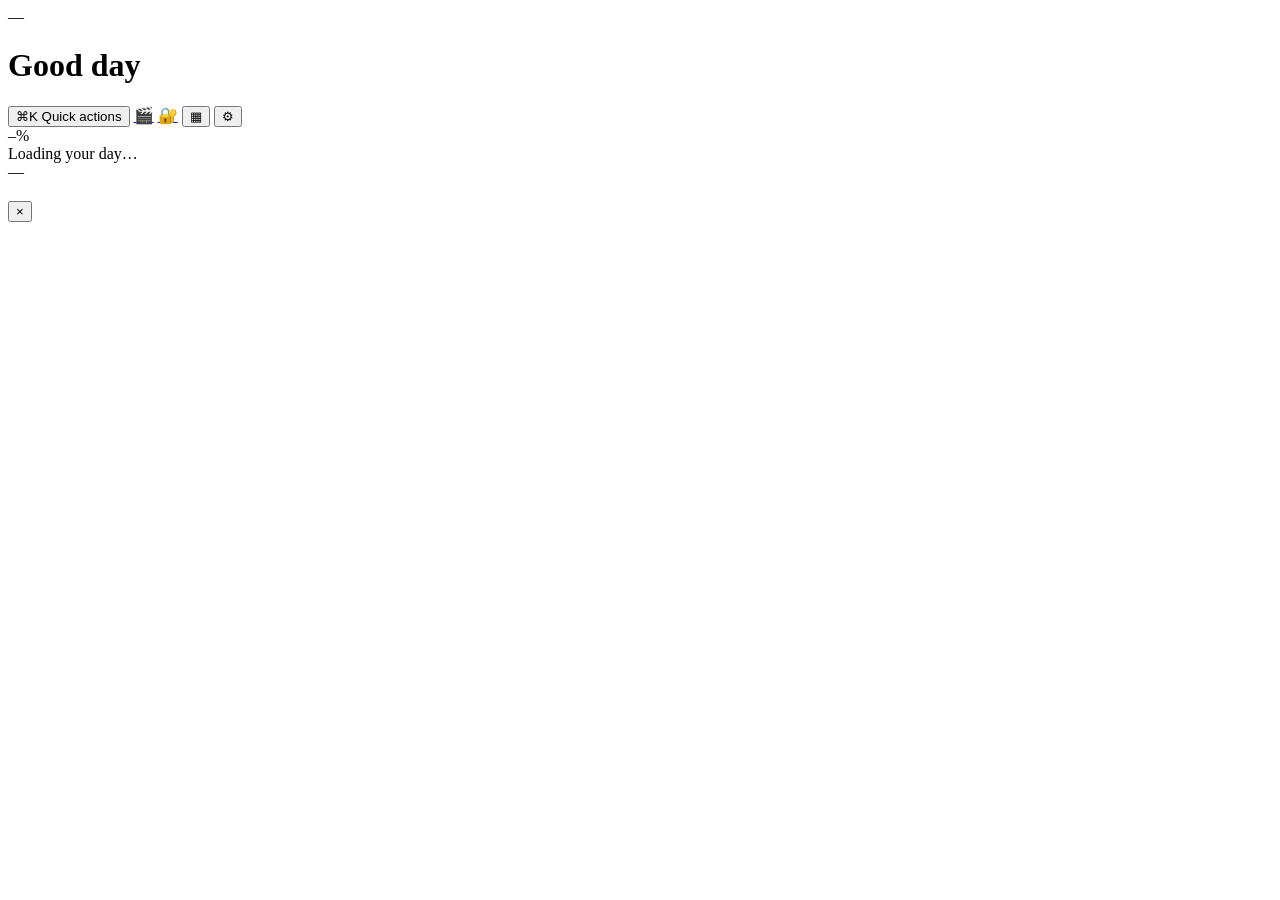
==== gateway/static/index.html @ 21528d89 "Amex credits tracker: what is unused, and how long before it dies SCRUM-141, asked for directly: "ma" ====
<!doctype html>
<html lang="en">
  <head>
    <meta charset="utf-8" />
    <meta name="viewport" content="width=device-width, initial-scale=1" />
    <title>FrankensteinCentral</title>
    <link rel="manifest" href="/manifest.webmanifest" />
    <meta name="theme-color" content="#12151c" />
    <link rel="icon" href="/icon.svg" type="image/svg+xml" />
    <link rel="apple-touch-icon" href="/icon.svg" />
    <meta name="apple-mobile-web-app-capable" content="yes" />
    <meta name="apple-mobile-web-app-title" content="Frankenstein" />
    <link rel="stylesheet" href="/styles.css" />
    <link rel="stylesheet" href="/home.css" />
  </head>
  <body class="cc" data-mode="day">
    <header class="cc-top">
      <div class="cc-hello">
        <div class="cc-time" id="cc-clock">—</div>
        <h1 id="cc-greeting">Good day</h1>
        <p class="cc-date" id="cc-date"></p>
      </div>
      <div class="cc-top-actions">
        <button class="cc-k" id="cc-open-palette" title="Command palette (Ctrl/⌘ K)">
          <span>⌘K</span> Quick actions
        </button>
        <a class="cc-icon-btn cc-launch" id="cc-plex" href="https://app.plex.tv/desktop" target="_blank" rel="noopener" title="Open Plex">🎬</a>
        <a class="cc-icon-btn cc-launch" id="cc-vault" href="#" target="_blank" rel="noopener" title="Open Vaultwarden">🔐</a>
        <button class="cc-icon-btn" id="cc-apps" title="Apps & services">▦</button>
        <button class="cc-icon-btn" id="cc-settings-btn" title="Settings">⚙</button>
        <!-- Shown by auth.js only when a password is set AND this browser holds
             a session (SCRUM-98). A session you cannot end is half a feature. -->
        <form id="fc-logout" method="post" action="/logout" hidden>
          <button class="cc-icon-btn" type="submit" title="Sign out">⎋</button>
        </form>
        <div class="cc-score-pill" id="cc-score-pill" title="Today's score">
          <span class="n" id="cc-score-n">–</span><span class="pct">%</span>
        </div>
      </div>
    </header>

    <div class="cc-since" id="cc-since" hidden></div>
    <div class="cc-briefing" id="cc-briefing"></div>

    <!-- Ordered by what actually gets opened. The calendar, the money and the
         portfolio are the three things this dashboard is used for, so they are
         the first screen; everything else follows. `.cc-wr` carries an `order`
         that drops the weekly review below them for six days of the week and
         lifts it to the top on Sunday evening, which is the one time it leads. -->
    <main class="cc-main" id="cc-grid">
      <section class="cc-card cc-cal" id="cc-calendar"></section>
      <div class="cc-money-row">
        <section class="cc-card" id="cc-money"></section>
        <section class="cc-card" id="cc-portfolio"></section>
        <section class="cc-card" id="cc-resale"></section>
        <section class="cc-card" id="cc-amex"></section>
      </div>
      <section class="cc-card" id="cc-attention" hidden></section>
      <div class="cc-cols">
        <div class="cc-col">
          <section class="cc-card" id="cc-inbox"></section>
          <section class="cc-card" id="cc-health"></section>
          <!-- Where the weekly review lives six days a week. renderWeeklyReview
               moves the card itself up to the top of the grid on Sunday evening
               rather than rendering a second copy — two elements with one id is
               how the previous weekly card became unreachable. -->
          <div id="cc-weekly-slot">
            <section class="cc-card cc-wr" id="cc-weekly" hidden></section>
          </div>
          <!-- "Do this next" is deliberately NOT in the hero slot: it is the
               last thing Anthony wants to read, not the first, so it sits at
               the bottom of this column and renders compact. renderDoNext
               re-applies the class on every paint, so the demotion lives in
               home.js too — changing only this line reverts on first render. -->
          <section class="cc-card compact" id="cc-donext"><div class="cc-loading">Loading your day…</div></section>
        </div>
        <div class="cc-col">
          <section class="cc-card" id="cc-safety"></section>
          <section class="cc-card" id="cc-today"></section>
          <section class="cc-card" id="cc-deadlines" hidden></section>
          <section class="cc-card" id="cc-capture"></section>
        </div>
      </div>
    </main>

    <footer class="cc-foot">
      <span id="cc-updated">—</span>
      <span id="cc-systems"></span>
      <span id="cc-deploy"></span>
    </footer>

    <!-- Command palette -->
    <div class="palette-overlay" id="palette" hidden>
      <div class="palette" role="dialog" aria-modal="true">
        <input id="palette-input" placeholder="Type a command…  (study 45, water 16, gym, email, firefly, add task…)" autocomplete="off" />
        <ul class="palette-list" id="palette-list"></ul>
      </div>
    </div>

    <!-- Focus timer -->
    <div class="focus-overlay" id="focus" hidden>
      <div class="focus-box">
        <div class="focus-label" id="focus-label">Focus</div>
        <div class="focus-clock" id="focus-clock">45:00</div>
        <div class="focus-actions">
          <button class="btn" id="focus-toggle">Pause</button>
          <button class="btn btn-ghost" id="focus-done">Log &amp; finish</button>
          <button class="btn btn-ghost" id="focus-cancel">Cancel</button>
        </div>
        <p class="focus-hint">Time is logged to your study total when you finish.</p>
      </div>
    </div>

    <!-- Apps & services launcher -->
    <div class="launcher-overlay" id="launcher" hidden>
      <div class="launcher" role="dialog" aria-modal="true">
        <div class="launcher-head">
          <h2>Apps &amp; services</h2>
          <button class="close" id="launcher-close" aria-label="Close">×</button>
        </div>
        <p class="launcher-hint">Click a tile for its dashboard view · <b>↗</b> opens the full app</p>
        <div class="launcher-grid" id="launcher-grid"><p class="att-empty">Loading…</p></div>
      </div>
    </div>

    <!-- Settings -->
    <div class="settings-overlay" id="settings" hidden>
      <div class="settings-box">
        <div class="settings-head">
          <h2>Settings</h2>
          <button class="close" id="settings-close" aria-label="Close">×</button>
        </div>
        <div class="settings-body" id="settings-body"></div>
        <div class="settings-foot">
          <button class="btn" id="settings-save">Save</button>
          <span id="settings-status" class="muted"></span>
        </div>
      </div>
    </div>

    <!-- App detail modal (reused by app.js) -->
    <div class="overlay" id="overlay">
      <div class="modal" role="dialog" aria-modal="true">
        <div class="modal-head">
          <span class="card-icon" id="modal-icon"></span>
          <div>
            <h2 id="modal-title"></h2>
            <span class="mode" id="modal-mode"></span>
          </div>
          <button class="close" id="modal-close" aria-label="Close">×</button>
        </div>
        <div class="modal-body" id="modal-body"></div>
      </div>
    </div>

    <script src="/auth.js"></script>
    <script src="/weekclock.js"></script>
    <script src="/evcolor.js"></script>
    <script src="/attention.js"></script>
    <script src="/health.js"></script>
    <script src="/deploy.js"></script>
    <script src="/donut.js"></script>
    <script src="/offline.js"></script>
    <script src="/app.js"></script>
    <script src="/home.js"></script>
  </body>
</html>
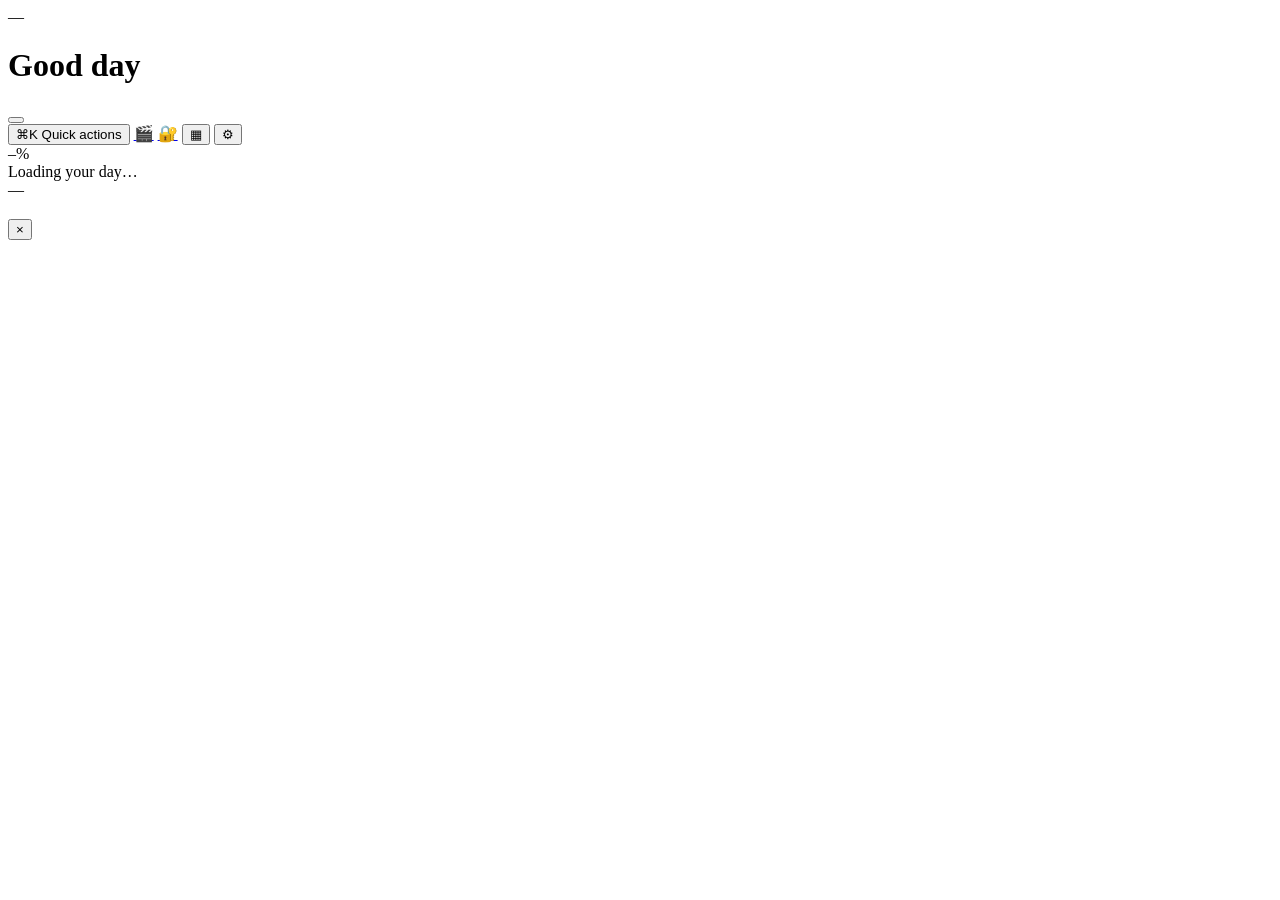
==== commit 0823f4f4: "Weather becomes one line in the header, beside the greeting Anthony, 2026-09-18: "put the weather ri" ====
--- a/gateway/static/index.html
+++ b/gateway/static/index.html
@@ -20,6 +20,13 @@
         <h1 id="cc-greeting">Good day</h1>
         <p class="cc-date" id="cc-date"></p>
       </div>
+      <!-- Anthony, 2026-09-18: "put the weather right next to the Good evening
+           at the top. I want it to not take up so much space either." So it
+           stops being a card and becomes one line in the header: sky, degrees,
+           high and low, place. The hourly strip and the ten days are a tap
+           away in the sub-app, which is where you go when you actually want a
+           forecast rather than a glance. -->
+      <button class="cc-wx-pill" id="cc-weather" title="Weather"></button>
       <div class="cc-top-actions">
         <button class="cc-k" id="cc-open-palette" title="Command palette (Ctrl/⌘ K)">
           <span>⌘K</span> Quick actions
@@ -48,12 +55,14 @@
          that drops the weekly review below them for six days of the week and
          lifts it to the top on Sunday evening, which is the one time it leads. -->
     <main class="cc-main" id="cc-grid">
+      <!-- The calendar leads and the credits sit under it. Weather used to
+           share this row; it is in the header now, one line, by request. -->
       <section class="cc-card cc-cal" id="cc-calendar"></section>
+      <section class="cc-card cc-ax" id="cc-amex"></section>
       <div class="cc-money-row">
         <section class="cc-card" id="cc-money"></section>
         <section class="cc-card" id="cc-portfolio"></section>
         <section class="cc-card" id="cc-resale"></section>
-        <section class="cc-card" id="cc-amex"></section>
       </div>
       <section class="cc-card" id="cc-attention" hidden></section>
       <div class="cc-cols">
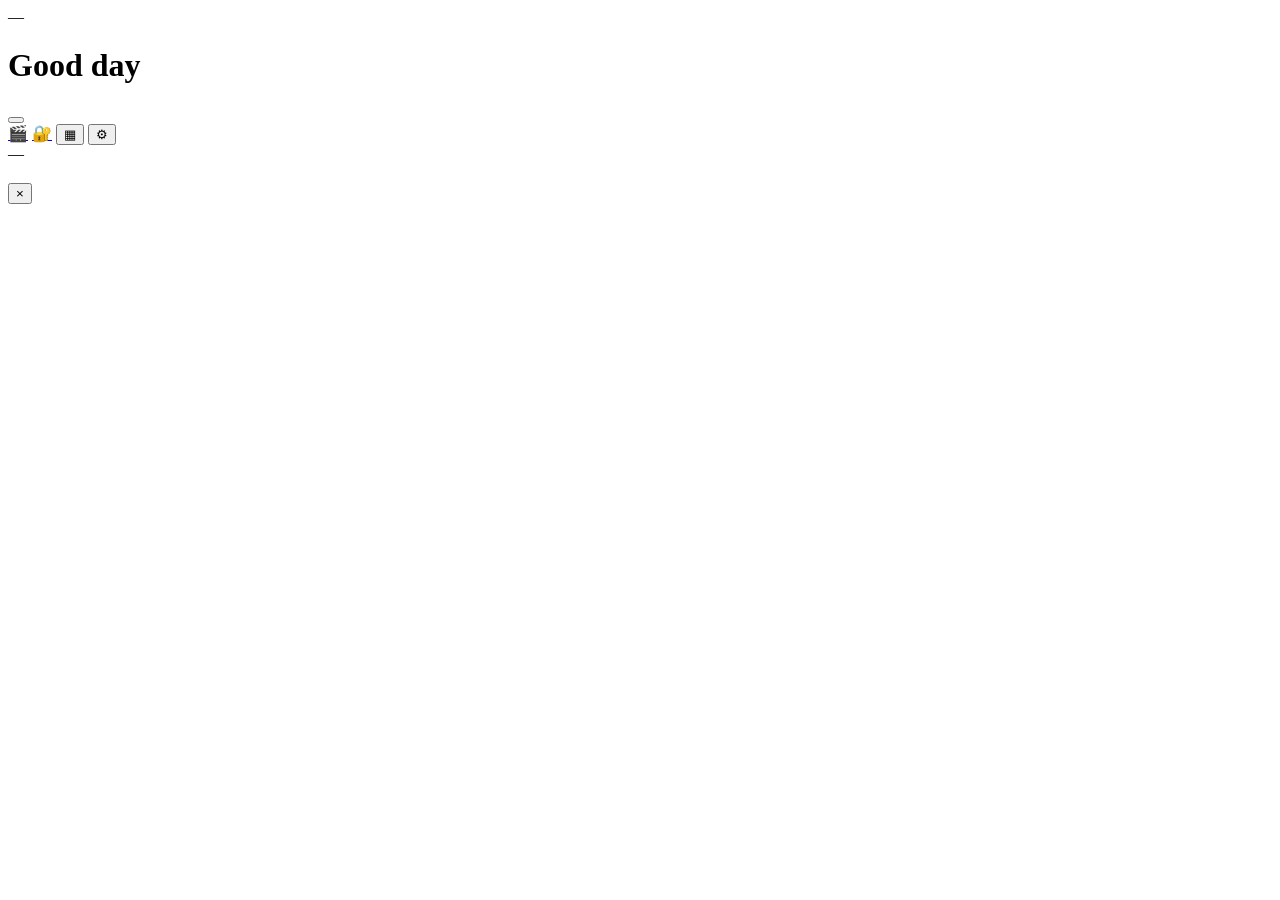
==== commit f1884120: "The dashboard is the calendar, the money and the Amex credits — nothing else Anthony, 2026-09-09: "t" ====
--- a/gateway/static/index.html
+++ b/gateway/static/index.html
@@ -14,6 +14,13 @@
     <link rel="stylesheet" href="/home.css" />
   </head>
   <body class="cc" data-mode="day">
+    <!-- The whole page is four things: the week, the money, what is expiring
+         on the Amex cards, and the weather beside the greeting. Anthony,
+         2026-09-09: "the only useful shit right now is the stocks, the
+         financial section, and the calendar." Everything else that used to
+         be here (habit scores, a nudge engine, inbox triage, Big 3, quick
+         capture, a weekly review, a command palette, seasonal decoration)
+         was removed on 2026-10-06. -->
     <header class="cc-top">
       <div class="cc-hello">
         <div class="cc-time" id="cc-clock">—</div>
@@ -21,104 +28,43 @@
         <p class="cc-date" id="cc-date"></p>
       </div>
       <!-- Anthony, 2026-09-18: "put the weather right next to the Good evening
-           at the top. I want it to not take up so much space either." So it
-           stops being a card and becomes one line in the header: sky, degrees,
-           high and low, place. The hourly strip and the ten days are a tap
-           away in the sub-app, which is where you go when you actually want a
-           forecast rather than a glance. -->
+           at the top. I want it to not take up so much space either." One line:
+           sky, degrees, high and low, the rest of today by the hour, place. -->
       <button class="cc-wx-pill" id="cc-weather" title="Weather"></button>
       <div class="cc-top-actions">
-        <button class="cc-k" id="cc-open-palette" title="Command palette (Ctrl/⌘ K)">
-          <span>⌘K</span> Quick actions
-        </button>
+        <!-- Plex and Vaultwarden are one click from the main screen (SCRUM-140):
+             "These are non negotiable." -->
         <a class="cc-icon-btn cc-launch" id="cc-plex" href="https://app.plex.tv/desktop" target="_blank" rel="noopener" title="Open Plex">🎬</a>
         <a class="cc-icon-btn cc-launch" id="cc-vault" href="#" target="_blank" rel="noopener" title="Open Vaultwarden">🔐</a>
-        <button class="cc-icon-btn" id="cc-apps" title="Apps & services">▦</button>
+        <button class="cc-icon-btn" id="cc-apps" title="Apps &amp; services">▦</button>
         <button class="cc-icon-btn" id="cc-settings-btn" title="Settings">⚙</button>
         <!-- Shown by auth.js only when a password is set AND this browser holds
              a session (SCRUM-98). A session you cannot end is half a feature. -->
         <form id="fc-logout" method="post" action="/logout" hidden>
           <button class="cc-icon-btn" type="submit" title="Sign out">⎋</button>
         </form>
-        <div class="cc-score-pill" id="cc-score-pill" title="Today's score">
-          <span class="n" id="cc-score-n">–</span><span class="pct">%</span>
-        </div>
       </div>
     </header>
 
-    <div class="cc-since" id="cc-since" hidden></div>
-    <div class="cc-briefing" id="cc-briefing"></div>
-
-    <!-- Ordered by what actually gets opened. The calendar, the money and the
-         portfolio are the three things this dashboard is used for, so they are
-         the first screen; everything else follows. `.cc-wr` carries an `order`
-         that drops the weekly review below them for six days of the week and
-         lifts it to the top on Sunday evening, which is the one time it leads. -->
     <main class="cc-main" id="cc-grid">
-      <!-- The calendar leads and the credits sit under it. Weather used to
-           share this row; it is in the header now, one line, by request. -->
       <section class="cc-card cc-cal" id="cc-calendar"></section>
-      <section class="cc-card cc-ax" id="cc-amex"></section>
       <div class="cc-money-row">
         <section class="cc-card" id="cc-money"></section>
         <section class="cc-card" id="cc-portfolio"></section>
         <section class="cc-card" id="cc-resale"></section>
       </div>
-      <section class="cc-card" id="cc-attention" hidden></section>
-      <div class="cc-cols">
-        <div class="cc-col">
-          <section class="cc-card" id="cc-inbox"></section>
-          <section class="cc-card" id="cc-health"></section>
-          <!-- Where the weekly review lives six days a week. renderWeeklyReview
-               moves the card itself up to the top of the grid on Sunday evening
-               rather than rendering a second copy — two elements with one id is
-               how the previous weekly card became unreachable. -->
-          <div id="cc-weekly-slot">
-            <section class="cc-card cc-wr" id="cc-weekly" hidden></section>
-          </div>
-          <!-- "Do this next" is deliberately NOT in the hero slot: it is the
-               last thing Anthony wants to read, not the first, so it sits at
-               the bottom of this column and renders compact. renderDoNext
-               re-applies the class on every paint, so the demotion lives in
-               home.js too — changing only this line reverts on first render. -->
-          <section class="cc-card compact" id="cc-donext"><div class="cc-loading">Loading your day…</div></section>
-        </div>
-        <div class="cc-col">
-          <section class="cc-card" id="cc-safety"></section>
-          <section class="cc-card" id="cc-today"></section>
-          <section class="cc-card" id="cc-deadlines" hidden></section>
-          <section class="cc-card" id="cc-capture"></section>
-        </div>
-      </div>
+      <section class="cc-card cc-ax" id="cc-amex"></section>
     </main>
 
+    <!-- Operator facts, one line each, out of the way: when the data was
+         fetched, whether every service answered, what build the box is
+         running, and whether the data is backed up and restorable. -->
     <footer class="cc-foot">
       <span id="cc-updated">—</span>
       <span id="cc-systems"></span>
       <span id="cc-deploy"></span>
+      <span id="cc-safety"></span>
     </footer>
-
-    <!-- Command palette -->
-    <div class="palette-overlay" id="palette" hidden>
-      <div class="palette" role="dialog" aria-modal="true">
-        <input id="palette-input" placeholder="Type a command…  (study 45, water 16, gym, email, firefly, add task…)" autocomplete="off" />
-        <ul class="palette-list" id="palette-list"></ul>
-      </div>
-    </div>
-
-    <!-- Focus timer -->
-    <div class="focus-overlay" id="focus" hidden>
-      <div class="focus-box">
-        <div class="focus-label" id="focus-label">Focus</div>
-        <div class="focus-clock" id="focus-clock">45:00</div>
-        <div class="focus-actions">
-          <button class="btn" id="focus-toggle">Pause</button>
-          <button class="btn btn-ghost" id="focus-done">Log &amp; finish</button>
-          <button class="btn btn-ghost" id="focus-cancel">Cancel</button>
-        </div>
-        <p class="focus-hint">Time is logged to your study total when you finish.</p>
-      </div>
-    </div>
 
     <!-- Apps & services launcher -->
     <div class="launcher-overlay" id="launcher" hidden>
@@ -165,7 +111,6 @@
     <script src="/auth.js"></script>
     <script src="/weekclock.js"></script>
     <script src="/evcolor.js"></script>
-    <script src="/attention.js"></script>
     <script src="/health.js"></script>
     <script src="/deploy.js"></script>
     <script src="/donut.js"></script>
